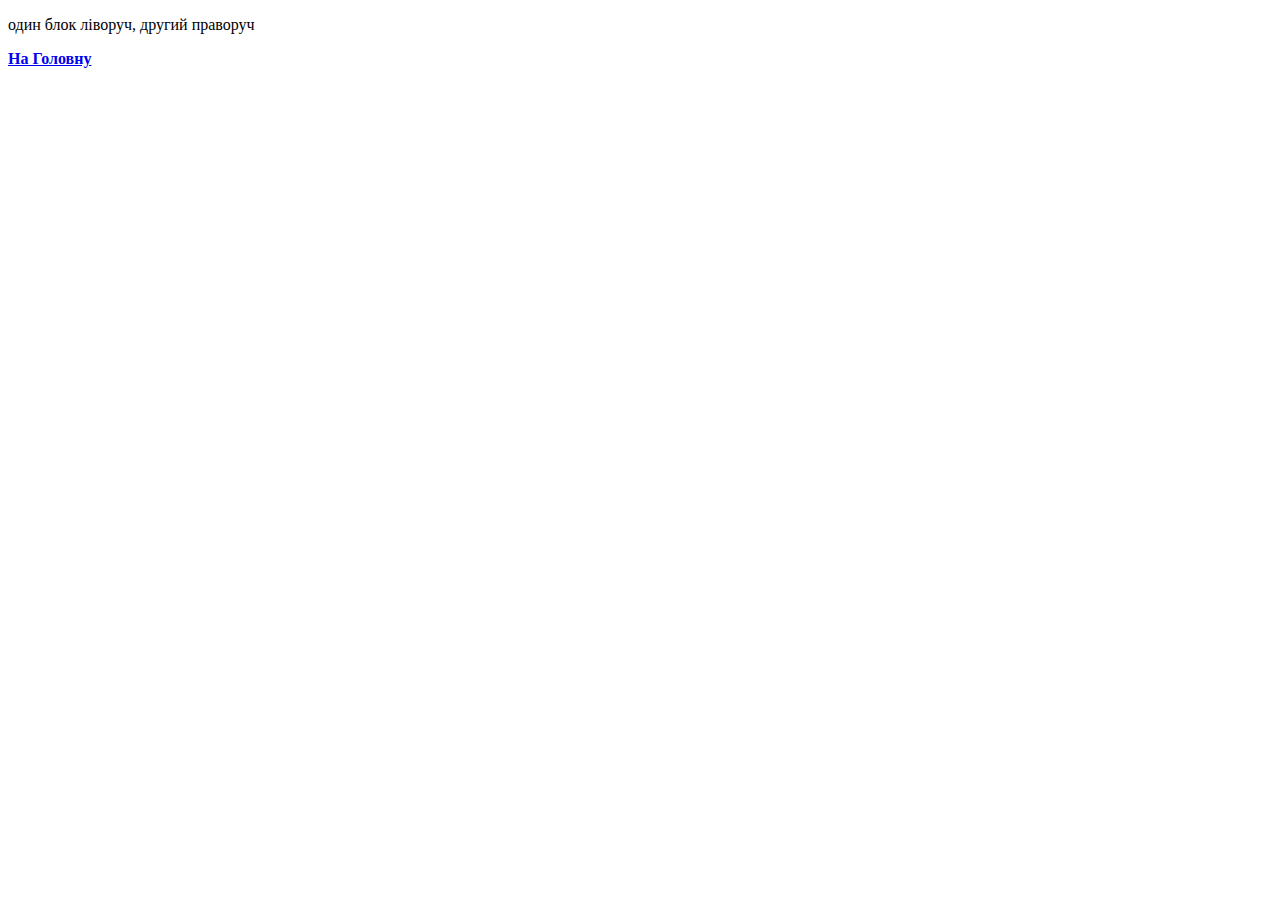
==== index1.html @ 498edd18 "html/css" ====
<!DOCTYPE html>
<html lang="en">
<head>
    <meta charset="UTF-8">
    <meta name="viewport" content="width=device-width, initial-scale=1.0">
    <title>Document</title>
</head>

<body>

    <div class="menu">
        <li><p>один блок ліворуч, другий праворуч</p></li>

    </div>

    <a href="/index.html"><b>На Головну</b></a>
    
</body>

</html>
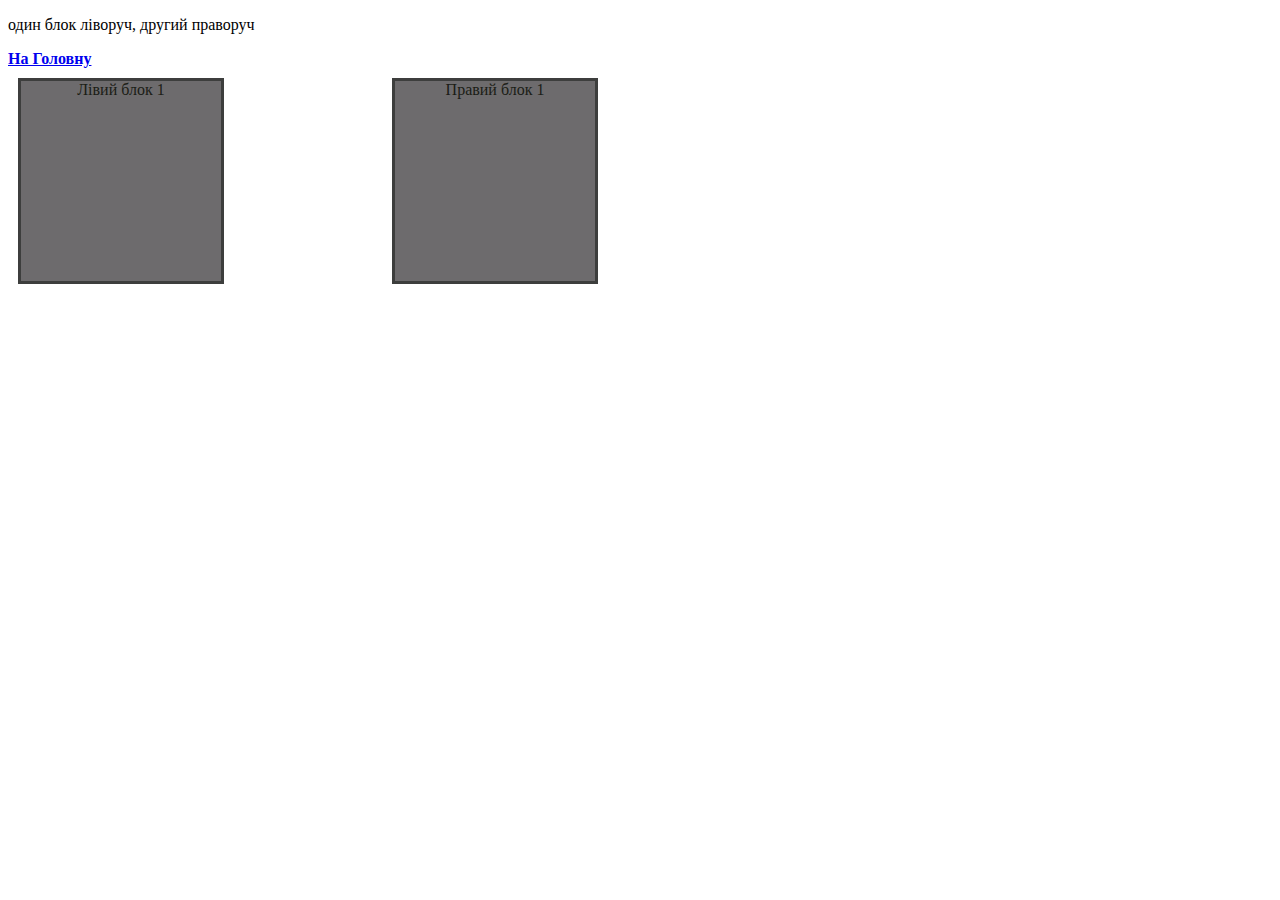
==== commit 158fcdf6: "style1" ====
--- a/index1.html
+++ b/index1.html
@@ -3,17 +3,25 @@
 <head>
     <meta charset="UTF-8">
     <meta name="viewport" content="width=device-width, initial-scale=1.0">
-    <title>Document</title>
+    <link rel="stylesheet" type="text/css" href="/style/styel1.css">
+    <title>один блок ліворуч, другий праворуч</title>
 </head>
 
 <body>
 
     <div class="menu">
         <li><p>один блок ліворуч, другий праворуч</p></li>
-
     </div>
 
     <a href="/index.html"><b>На Головну</b></a>
+
+<div class="container">
+  <div class="block left">Лівий блок 1</div>
+  <div class="block right">Правий блок 1</div>
+</div>
+
+
+
     
 </body>
 
--- a/style/styel1.css
+++ b/style/styel1.css
@@ -0,0 +1,24 @@
+.container {
+  /* Батьківський контейнер має бути достатньо широким, щоб вмістити всі чотири блоки */
+  overflow: hidden; /* Забезпечуємо, щоб контейнер обгортав всі плаваючі блоки */
+  width: 600px;
+  height: 600px;
+}
+
+.block {
+  width: 200px; /* Встановіть ширину кожного блоку */
+  height: 200px; /* Встановіть висоту кожного блоку */
+  margin: 10px; /* Додайте відступи для візуального розділення блоків */
+  background-color: #6d6b6d; /* Колір фону для кращої видимості блоків */
+  border: 3px solid #3d3e3d; /* Рамка блоків */
+  color: #1b1d16; /* Колір тексту */
+  text-align: center;
+}
+
+.left {
+  float: left; /* Це змусить блоки обтікати зліва */
+}
+
+.right {
+  float: right; /* Це змусить блоки обтікати справа */
+}